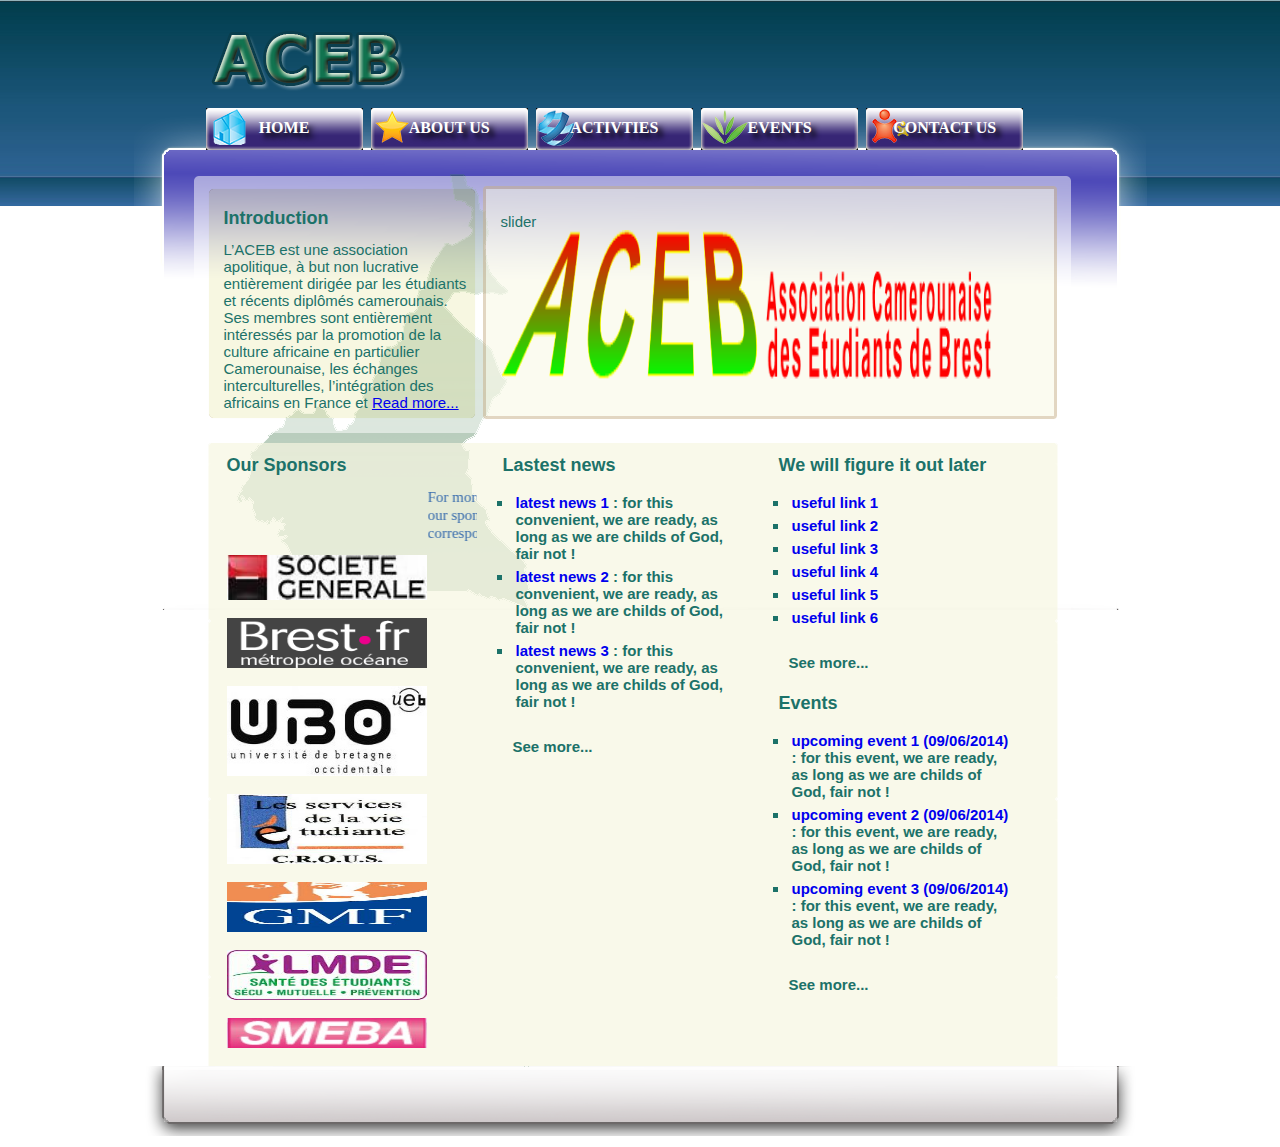
==== AcebWebsite/WebContent/html/index.html @ 6baf0097 "This is my first commit .... yay ..." ====
<?php 	include '../setup/setup.php'; ?>
 
<!doctype html>
<html lang="en">
<head>
<meta charset="utf-8">

<title>Welcome</title>
<meta name="description" content="Main" />
<meta name="author" content="enama/felix" />
<meta http-equiv="Content-Type" content="text/html; charset=UTF-8" />

<link rel="stylesheet" href="../css/styles.css?v=1.0">
<link rel="stylesheet" href="../css/main.css" type="text/css" media="screen">

<!--[if lt IE 9]>

  <script src="http://html5shiv.googlecode.com/svn/trunk/html5.js"></script>
  <![endif]-->
</head>

<body>
	<div id="page-body">
		<div id="header">
			<div id="logo"></div>
		</div>

		<div id="menu">
			<ul>
				<li><a href="#" class="menu1">HOME</a></li>
				<li><a href="./about_us" class="menu2">ABOUT US</a></li>
				<li><a href="./activities" class="menu3">ACTIVTIES</a></li>
				<li><a href="./events" class="menu4">EVENTS</a></li>
				<li><a href="./contacts" class="menu5">CONTACT US</a></li>
			</ul>
		</div>

		<div id="contenu">
			<div id="welcome-up">
				<div id="welcome-intro">
					<h1>Introduction</h1>
					L’ACEB est une association apolitique, à but non lucrative
					entièrement dirigée par les étudiants et récents diplômés
					camerounais. Ses membres sont entièrement intéressés par la
					promotion de la culture africaine en particulier Camerounaise, les
					échanges interculturelles, l’intégration des africains en France et
					<a href="#" class="./about_us">Read more...</a>
				</div>
				<div id="welcome-slider">
					slider
					<div>
						<img src="../images/aceb.png" id="Image3" alt="" border="0"
							style="width: 260px; height: 150px;"> <img
							src="../images/img0014.png" id="TextArt3"
							alt="Association Camerounaise  des Etudiants de Brest"
							title="Association Camerounaise  des Etudiants de Brest"
							style="border-width: 0; width: 230px; height: 110px;">
					</div>
				</div>

			</div>

			<div id="welcome-down">

				<div class="content">

					<!-- half presentations with image -->
					<div class="part">
						<h1>Our Sponsors</h1>
						<marquee id="Marquee1">
							<span
								style="color: #376BAD; font-family: 'Times New Roman'; font-size: 15px;">For
								more information on<br>our sponsors, click on the image<br>corresponding.
							</span>
						</marquee>

<!-- 						 style="position: relative; top: 25px;" -->
						<div id="wb_Image3" style="margin-top: 10px; margin-bottom: 15px;">
							<a href="https://particuliers.societegenerale.fr/"
								target="_blank"><img
								src="../images/sg.jpg" id="Image3"
								alt="" border="0" style="width: 200px; height: 45px;"></a>
						</div>
						<div id="wb_Image4" style="margin-bottom: 15px;">
							<a href="http://www.brest.fr/" target="_blank"><img
								src="../images/brest.png" id="Image3" alt="" border="0"
								style="width: 200px; height: 50px;"></a>
						</div>
						<div id="wb_Image5" style="margin-bottom: 15px;">
							<a href="http://www.univ-brest.fr/" target="_blank"><img
								src="../images/UBO.jpg" id="Image5" alt="" border="0"
								style="width: 200px; height: 90px;"></a>
						</div>
						<div id="wb_Image6" style="margin-bottom: 15px;">
							<a href="http://www.crous-rennes.fr/brest_1" target="_blank"><img
								src="../images/crous.jpg" id="Image6" alt="" border="0"
								style="width: 200px; height: 70px;"></a>
						</div>
						<div id="wb_Image7" style="margin-bottom: 15px;">
							<a href="http://www.gmf.fr/index.jsp" target="_blank"><img
								src="../images/GMF.jpg" id="Image7" alt="" border="0"
								style="width: 200px; height: 50px;"></a>
						</div>
						<div id="wb_Image9" style="margin-bottom: 15px;">
							<a href="http://www.lmde.com/" target="_blank"><img
								src="../images/LMDE.jpg" id="Image9" alt="" border="0"
								style="width: 200px; height: 50px;"></a>
						</div>
						<div id="wb_Image8" style="margin-bottom: 15px;">
							<a href="http://www.smeba.fr/" target="_blank"><img
								src="../images/smeba.jpg" id="Image8" alt="" border="0"
								style="width: 200px; height: 30px;"></a>
						</div>

						<!-- 						<div class="part-image" > -->
						<!-- 							<a href="http://www.brest.fr/" target="_blank"> -->
						<!-- 								<img src="../images/brest.png" id="Image1" alt="" border="0" -->
						<!-- 								style="width: 200px; height: 50px;"> -->
						<!-- 							</a> -->
						<!-- 						</div> -->
						<!-- 						<a href="#" class="read-more">Read more...</a> -->

					</div>

					<!-- latest news-->
					<div class="part">
						<h1>Lastest news</h1>
						<ul>
							<li><a href="#">latest news 1</a> : for this convenient, we
								are ready, as long as we are childs of God, fair not !</li>
							<li><a href="#">latest news 2</a> : for this convenient, we
								are ready, as long as we are childs of God, fair not !</li>
							<li><a href="#">latest news 3</a> : for this convenient, we
								are ready, as long as we are childs of God, fair not !</li>
						</ul>
						<a href="./activities" class="read-more">See more...</a>
					</div>



					<!-- useful links-->
					<div class="part">
						<h1>We will figure it out later</h1>
						<ul>
							<li><a href="#">useful link 1</a></li>
							<li><a href="#">useful link 2</a></li>
							<li><a href="#">useful link 3</a></li>
							<li><a href="#">useful link 4</a></li>
							<li><a href="#">useful link 5</a></li>
							<li><a href="#">useful link 6</a></li>
						</ul>
						<a href="#" class="read-more">See more...</a>
					</div>

					<!-- latest events-->
					<div class="part">
						<h1>Events</h1>
						<ul>
							<li><a href="#">upcoming event 1 (09/06/2014)</a> : for this
								event, we are ready, as long as we are childs of God, fair not !</li>
							<li><a href="#">upcoming event 2 (09/06/2014)</a> : for this
								event, we are ready, as long as we are childs of God, fair not !</li>
							<li><a href="#">upcoming event 3 (09/06/2014)</a> : for this
								event, we are ready, as long as we are childs of God, fair not !</li>
						</ul>
						<a href="./events" class="read-more">See more...</a>
					</div>



				</div>
				<div style="clear: both;"></div>
			</div>
		</div>
		<div id="footer"></div>
	</div>
</body>
</html>
---- AcebWebsite/WebContent/css/main.css ----
/*---------------------------------
 * standard tag styles
 *--------------------------------*/
body{
	background-image: url("../images/page-bg.png");
	background-repeat: repeat-x;
	font-family: Calibri, "Comic Sans MS", sans-serif,  Verdana, "Times New Romans";
	font-weight: normal;
	font-size: 15px;
}

h1 {
	color: #1c7269;
	font-weight: bold;
	font-size: 18px;
	/*float : left;*/
	/*border: 1px solid RED;*/
}

/*======================================
 *	architecture g�n�rale de la page
 *=====================================*/
#page-body {
	width:1013px;
	margin:0 auto;
}

#header {
	width: 1013px;
	height: 96px;
	padding:5px 0 0 0;
}

#logo {
	/*border: 1px solid RED;*/
	width: 232px;
	height: 96px;
	background: url("../images/logo.png") no-repeat;
	margin-left: 60px;
}
/*
#conteneur{
	border: 1px solid BLUE;
	width: 1015px;
	margin:0 auto;
	
}
*/
/*=========================
 * gestion des menus(BARRE DES MENUS)
 ==========================*/

#menu {
	/*border: 1px solid BLUE;*/
	background: url("../images/menubar-bg.png") no-repeat;
	width: 1012px;
	height: 67px;
    padding: 0;
	margin: 0;
} 

#menu ul  {
	/*border: 1px solid RED;*/
	/*background:top;*/
	float: left;
	line-height: 0;
	margin-top: -1px;
	margin-left: 30px;
}

#menu ul li {  
    display: inline;  
    list-style: none; /* n�cessaire pour IE7 */  
	padding:0;
}

#menu ul li a {
	width: 157px;
	height: 42px;
	font-size: 16px;
	text-decoration: none;
	text-align: center; /* centrer le texte */
	text-shadow: 5px 5px 5px #000;
    display:inline-block;
	line-height: 40px;
    margin: 0 2px;
	color: #FFFFFF;
	font-weight: bold;
	font-family: Consolas;
	background: no-repeat top left;
	/*border-bottom: 2px #FFFFFF solid;*/
	
}

#menu ul li a:hover{
	text-decoration: underline;
	text-shadow: 5px 5px 5px #FFF;
	background-position: top left;
}

#menu ul li a.menu1 {
	background: url("../images/menu-home11.png");
}

#menu ul li a.menu2 {
	background-image: url("../images/menu22.png");
}

#menu ul li a.menu3 {
	background-image: url("../images/menu33.png");
}

#menu ul li a.menu4 {
	background-image: url("../images/menu44.png");
}

#menu ul li a.menu5 {
	background-image: url("../images/menu55.png");
}

/*====================================
 * espace de travail (WORKSPACE)
 * ==================================*/

#contenu {
	/*height:430px;*/
	background: url("../images/body-bg.png") no-repeat top left;
	padding: 0 60px;
	margin: 0;
}

#footer {
	height:73px;
	background: url("../images/footer-bg.png") no-repeat;
	/*float: left;
	position : relative;*/
}

/*===========================================
 *	contenu de la page d'accueil
 * ======================================== */
#welcome-up {
	/*border: 1px solid Red;*/
	width: 877px;
	height: 257px;
	background: url("../images/welcome-up.png") no-repeat;
	padding: 10px 10px 0 10px;
	color: #1c7269;
}

#welcome-intro {
	/*border: 1px solid GREEN;*/
	height:231px;
	width: 245px;
	padding: 10px 10px 0 20px;
	float:left;
	text-align:left;
}

#welcome-slider {
	/*border: 1px solid RED;*/
	width: 530px;
	height: 200px;
	padding: 20px 20px 0 10px;
	margin:7px 12px;
/* 	background: url("../images/aceb.png") no-repeat; */
	float : left;
	text-align:justify;
}

#welcome-down {
	/*border: 1px solid GREEN;*/
	width: 877px;
	/*height: 178px;*/
	position: relative;
	background: url("../images/welcome-down.png") repeat-y;
}

#welcome-down .content{
	padding: 0 20px;
}

#welcome-down .content .part{
	width: 250px;
	height: 100%;
	padding: 0 13px;
	float : left;
	/*border-bottom:1px solid GRAY;*/
}
#welcome-down .content .part:hover{
	background-color : #FFFFFF;
}

#welcome-down .content .part:hover h1{
	text-decoration : underline;
}

#welcome-down .content .part:hover a.read-more {
	color : RED;
	background : 1px solid #1c7269;
}

#welcome-down .content .part .part-image {
	width:100px;
	height:100px;
	float: left;
	/*background-color: #1c7269;*/
	/*padding:0 5px 5px 0;*/
	margin : 0 10px;
	background: url("../images/brest.png") no-repeat center;
	border:1px solid #1c7269;
}

#welcome-down .content .part ul {
	font-weight : bold;
	list-style: square;
	color : #1c7269;
	padding : 0 10px;
}

#welcome-down .content .part ul  li{
	padding: 3px;
}

#welcome-down .content .part ul  li a{
	text-decoration : none;
}

#welcome-down .content .part ul li a:hover{
	text-decoration : underline;
}

/*--------------------------------*
 *	class styles
 *---------------------------------*/
 a.read-more {
	color: #1c7269;
	font-weight: bold;
	font-size: 15px;
	font-style : none;
	text-decoration : none;
	display:block;
	padding: 10px 10px;
	/*background-color: #FFFFFF;*/
	/*margin:1px;*/
 }
 a:hover.read-more{
	text-decoration : underline;
 }
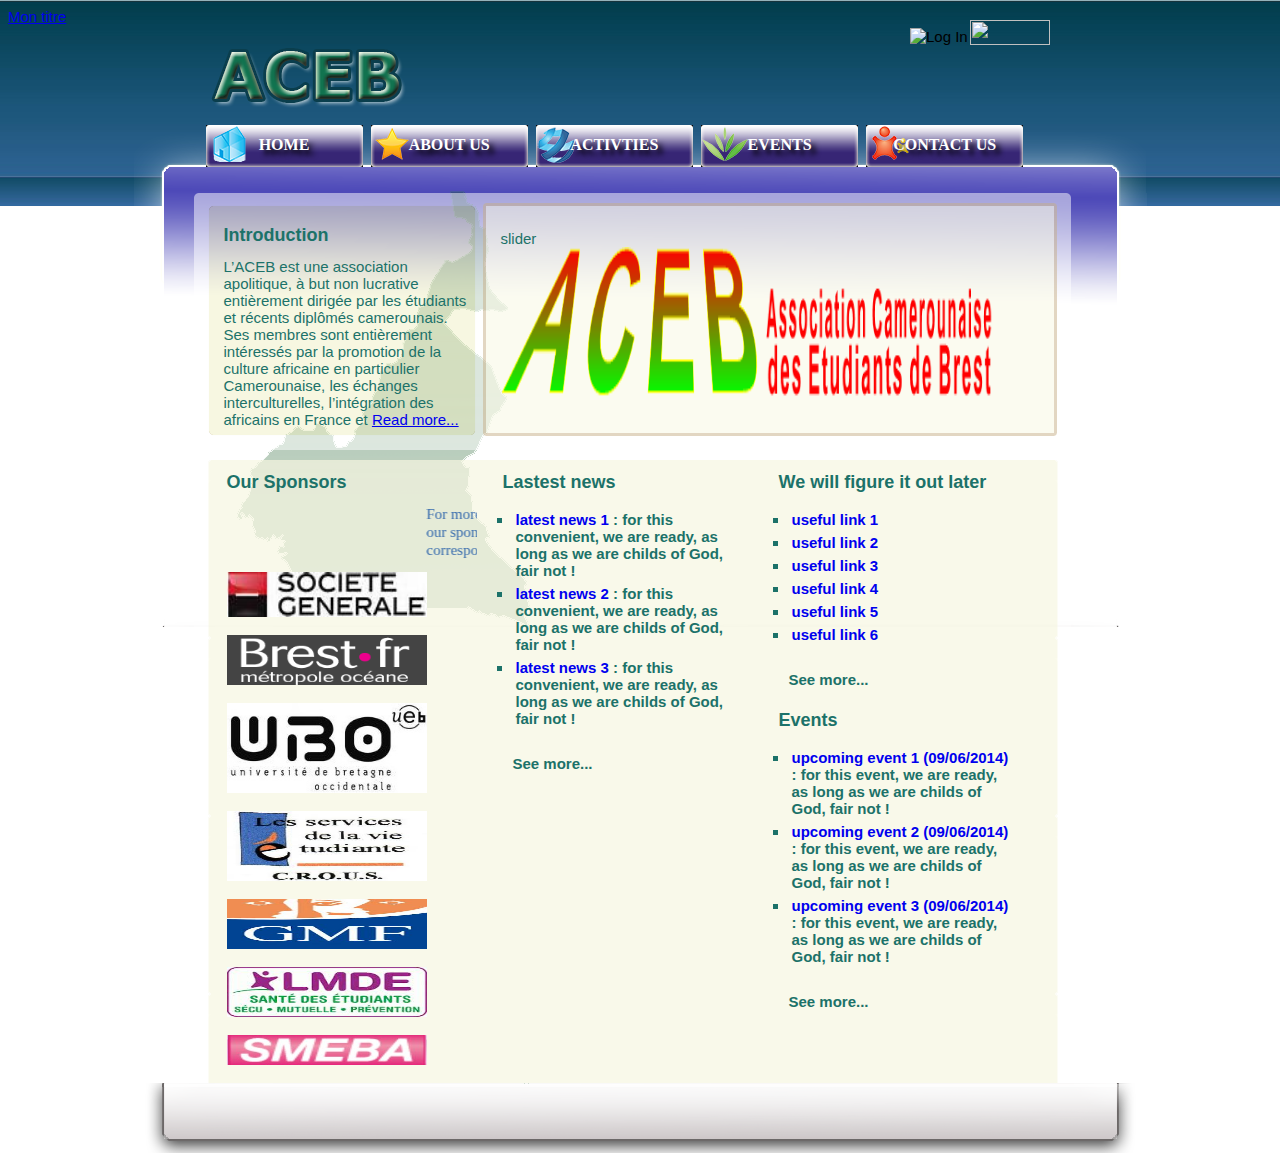
==== commit fe353d46: "Commit templte complete" ====
--- a/AcebWebsite/WebContent/html/index.html
+++ b/AcebWebsite/WebContent/html/index.html
@@ -1,5 +1,5 @@
 <?php 	include '../setup/setup.php'; ?>
- 
+
 <!doctype html>
 <html lang="en">
 <head>
@@ -11,8 +11,11 @@
 <meta http-equiv="Content-Type" content="text/html; charset=UTF-8" />
 
 <link rel="stylesheet" href="../css/styles.css?v=1.0">
-<link rel="stylesheet" href="../css/main.css" type="text/css" media="screen">
+<link rel="stylesheet" href="../css/main.css" type="text/css"
+	media="screen">
 
+
+<script type="../js/method.js"></script>
 <!--[if lt IE 9]>
 
   <script src="http://html5shiv.googlecode.com/svn/trunk/html5.js"></script>
@@ -20,9 +23,30 @@
 </head>
 
 <body>
+<!--  	<p> -->
+<!-- 	<a href="logIn.html" onclick="window.open(this.href);"  return false;> Test Banal </a> -->
+<!-- </p> -->
+	<a href="logIn.html"
+		onclick="PopupCentrer(this.href, 'LogIn Felxio', 300, 200, "toolbar=no, menubar=no, location=no, resizable=yes")
+		target="popup">Mon titre</a>	
+
 	<div id="page-body">
 		<div id="header">
 			<div id="logo"></div>
+		</div>
+
+		<div id="head">
+			<div id="logIn" style="position: absolute; left: 970px; top: 20px;">
+				<!-- 				<a href="#" onClick="pop()"> -->
+				<a href="#null" onclick="javascript:open_infos();" target="popup"> <img
+					src="../images/img0001.gif" id="Shape1"
+					style="border-width: 0; width: 80px; height: 25px;">
+				</a>
+			</div>
+			<div id="signUp" style="position: absolute; left: 910px; top: 28px;">
+				<img src="../images/img0003.gif" id="TextArt1" alt="Log In"
+					title="Log In" style="border-width: 0; width: 50px; height: 15px;">
+			</div>
 		</div>
 
 		<div id="menu">
@@ -74,11 +98,10 @@
 							</span>
 						</marquee>
 
-<!-- 						 style="position: relative; top: 25px;" -->
+						<!-- 						 style="position: relative; top: 25px;" -->
 						<div id="wb_Image3" style="margin-top: 10px; margin-bottom: 15px;">
 							<a href="https://particuliers.societegenerale.fr/"
-								target="_blank"><img
-								src="../images/sg.jpg" id="Image3"
+								target="_blank"><img src="../images/sg.jpg" id="Image3"
 								alt="" border="0" style="width: 200px; height: 45px;"></a>
 						</div>
 						<div id="wb_Image4" style="margin-bottom: 15px;">
@@ -112,15 +135,8 @@
 								style="width: 200px; height: 30px;"></a>
 						</div>
 
-						<!-- 						<div class="part-image" > -->
-						<!-- 							<a href="http://www.brest.fr/" target="_blank"> -->
-						<!-- 								<img src="../images/brest.png" id="Image1" alt="" border="0" -->
-						<!-- 								style="width: 200px; height: 50px;"> -->
-						<!-- 							</a> -->
-						<!-- 						</div> -->
-						<!-- 						<a href="#" class="read-more">Read more...</a> -->
+					</div>
 
-					</div>
 
 					<!-- latest news-->
 					<div class="part">
@@ -137,7 +153,6 @@
 					</div>
 
 
-
 					<!-- useful links-->
 					<div class="part">
 						<h1>We will figure it out later</h1>
@@ -151,6 +166,7 @@
 						</ul>
 						<a href="#" class="read-more">See more...</a>
 					</div>
+
 
 					<!-- latest events-->
 					<div class="part">
@@ -167,7 +183,6 @@
 					</div>
 
 
-
 				</div>
 				<div style="clear: both;"></div>
 			</div>
--- a/AcebWebsite/WebContent/css/main.css
+++ b/AcebWebsite/WebContent/css/main.css
@@ -45,6 +45,8 @@
 	margin:0 auto;
 	
 }
+
+
 */
 /*=========================
  * gestion des menus(BARRE DES MENUS)
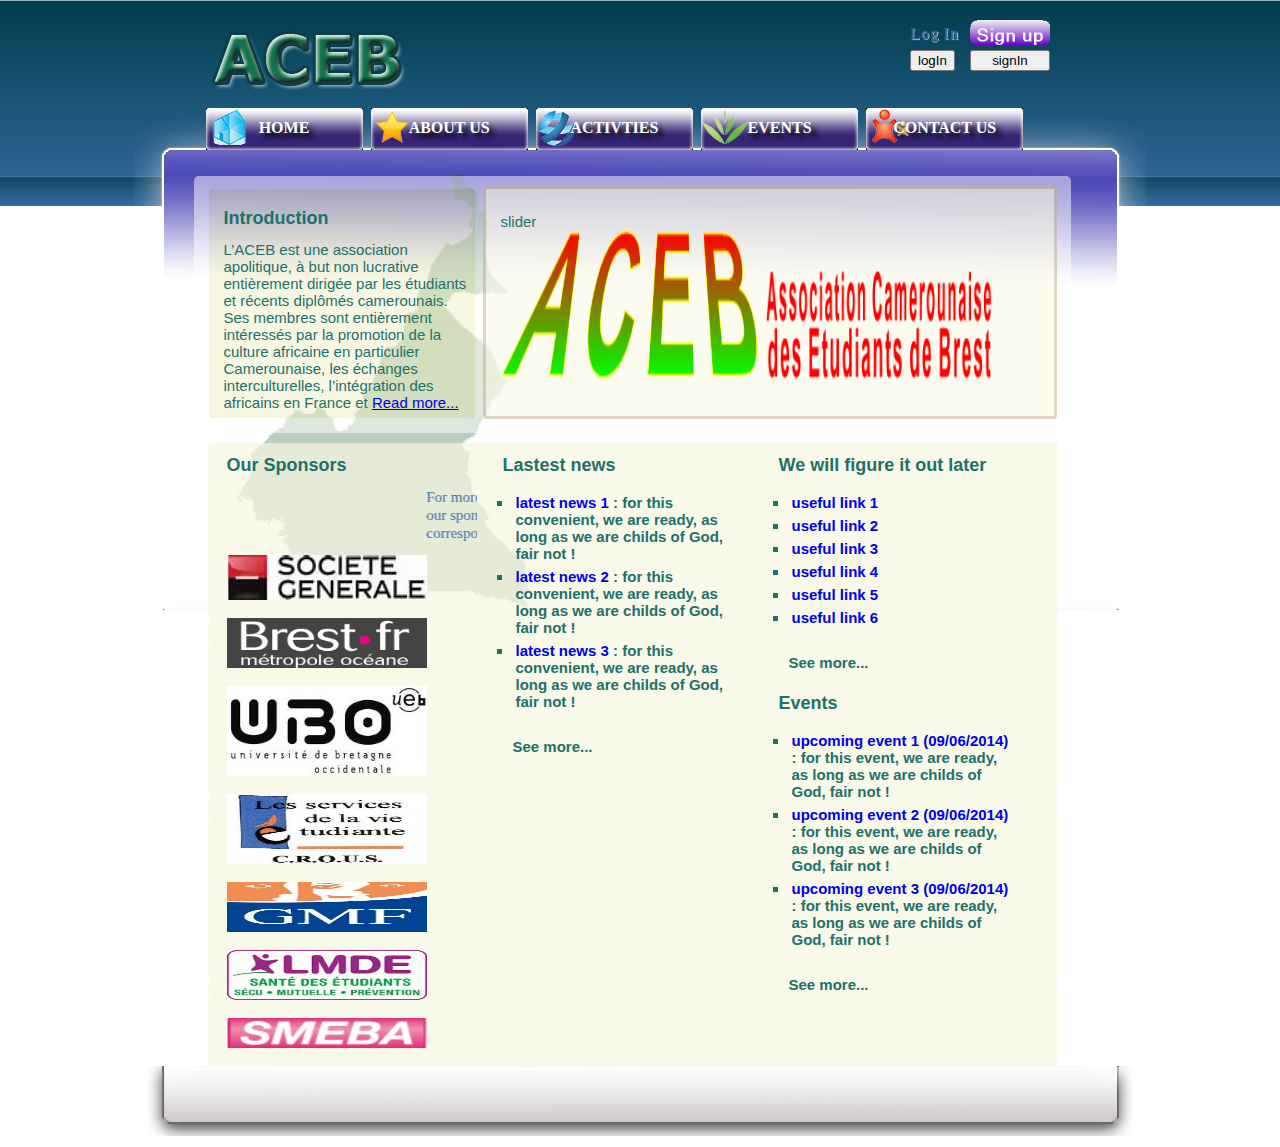
==== commit ad6694df: "Start with dynamic (database)" ====
--- a/AcebWebsite/WebContent/html/index.html
+++ b/AcebWebsite/WebContent/html/index.html
@@ -14,21 +14,34 @@
 <link rel="stylesheet" href="../css/main.css" type="text/css"
 	media="screen">
 
+<script>
+	function popUp(url, width, height) {
+		var left = 0;
+		var top = 0;
+		if (window.innerWidth) {
+			var left = (window.innerWidth - width) / 2;
+			var top = (window.innerHeight - height) / 2;
+		} else {
+			left = (document.body.clientWidth - width) / 2;
+			top = (document.body.clientHeight - height) / 2;
+		}
+		// 			var myWindow = 
+		window.open(url, "_blank", "top=" + top + ",left=" + left + ",width="
+				+ width + ",height=" + height + ","
+				+ "toolbar=no, scrollbars=yes, resizable=yes");
+		// 	myWindow.document
+		// 	.write("<p>This is 'MsgWindow'. I am 200px wide and 100px tall!</p>");
+	}
+</script>
 
 <script type="../js/method.js"></script>
-<!--[if lt IE 9]>
-
+
+<!-- [if lt IE 9]> -->
   <script src="http://html5shiv.googlecode.com/svn/trunk/html5.js"></script>
-  <![endif]-->
+<!-- <![endif] -->
 </head>
 
 <body>
-<!--  	<p> -->
-<!-- 	<a href="logIn.html" onclick="window.open(this.href);"  return false;> Test Banal </a> -->
-<!-- </p> -->
-	<a href="logIn.html"
-		onclick="PopupCentrer(this.href, 'LogIn Felxio', 300, 200, "toolbar=no, menubar=no, location=no, resizable=yes")
-		target="popup">Mon titre</a>	
 
 	<div id="page-body">
 		<div id="header">
@@ -36,17 +49,22 @@
 		</div>
 
 		<div id="head">
-			<div id="logIn" style="position: absolute; left: 970px; top: 20px;">
+			<div id="logIn" style="position: absolute; left: 910px; top: 28px;">
+				<a href="#null" onclick="popUp('logIn.html',195,150)"><img
+					src="../images/img0002.png" id="TextArt1" alt="Log In"
+					title="Log In" style="border-width: 0; width: 50px; height: 15px;">
+				</a>
+			</div>
+			<div id="signUp" style="position: absolute; left: 970px; top: 20px;">
 				<!-- 				<a href="#" onClick="pop()"> -->
-				<a href="#null" onclick="javascript:open_infos();" target="popup"> <img
+				<a href="#null" onclick="popUp('signUp.html', 295, 220)"><img
 					src="../images/img0001.gif" id="Shape1"
-					style="border-width: 0; width: 80px; height: 25px;">
-				</a>
-			</div>
-			<div id="signUp" style="position: absolute; left: 910px; top: 28px;">
-				<img src="../images/img0003.gif" id="TextArt1" alt="Log In"
-					title="Log In" style="border-width: 0; width: 50px; height: 15px;">
-			</div>
+					style="border-width: 0; width: 80px; height: 25px;"> </a>
+			</div>
+			<button onclick="popUp('logIn.html',195,150)"
+				style="position: absolute; left: 910px; top: 50px;">logIn</button>
+			<button onclick="popUp('signUp.html', 295, 220)"
+				style="position: absolute; left: 970px; top: 50px; width: 80px">signIn</button>
 		</div>
 
 		<div id="menu">
